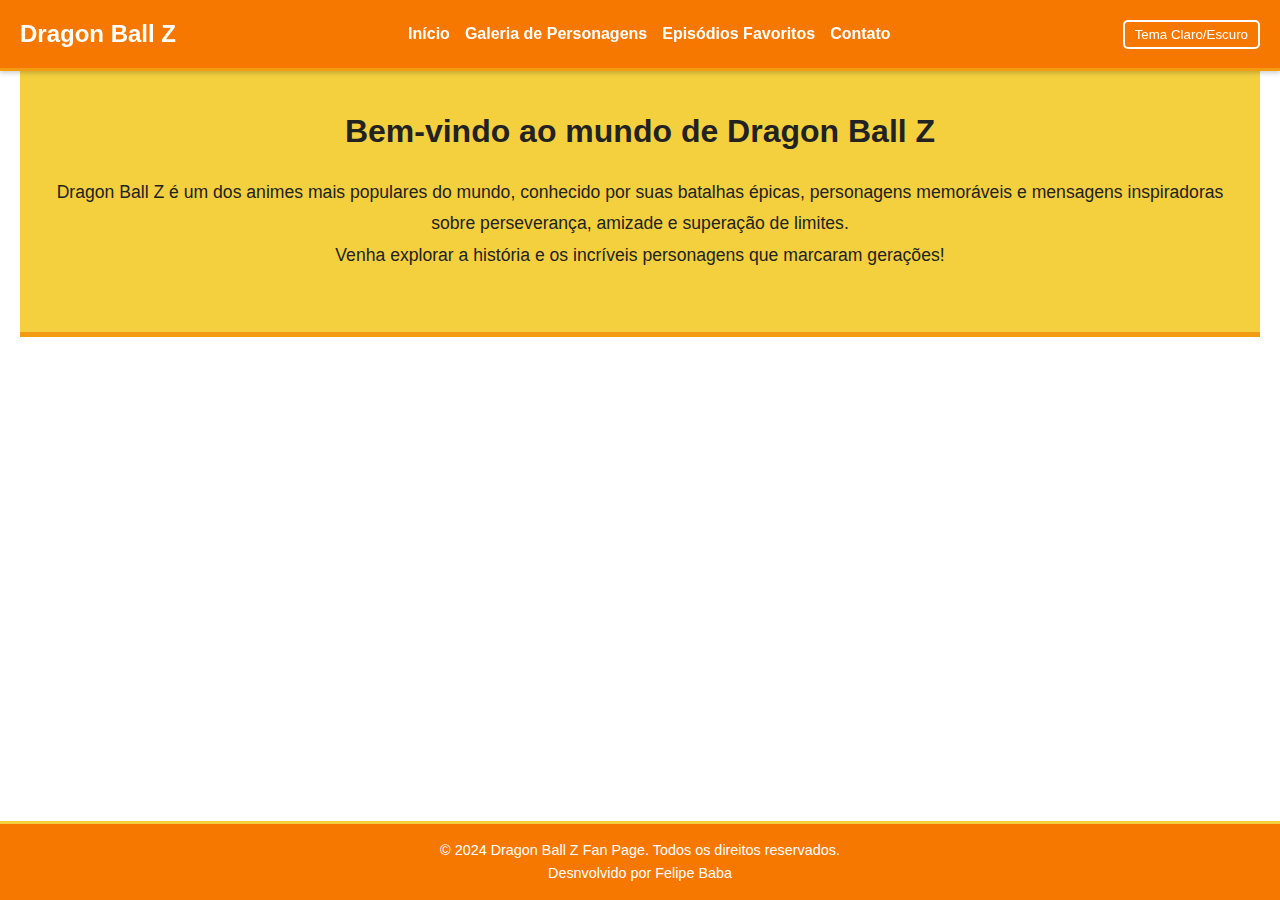
==== index.html @ 2dd9a5e6 "Add files via upload" ====
<!DOCTYPE html>
<html lang="pt-BR">
<head>
    <meta charset="UTF-8">
    <meta name="viewport" content="width=device-width, initial-scale=1.0">
    <title>Dragon Ball Z</title>
    <link rel="stylesheet" href="style.css">
</head>
<body>
    <header class="menu-fixo">
        <h1>Dragon Ball Z</h1>
        <nav>
            <ul>
                <li><a href="index.html">Início</a></li>
                <li><a href="galeria.html">Galeria de Personagens</a></li>
                <li><a href="episodios.html">Episódios Favoritos</a></li>
                <li><a href="contato.html">Contato</a></li>
            </ul>
        </nav>
        <button id="toggle-theme">Tema Claro/Escuro</button>
    </header>
    <main>
        <section class="banner">
            <img src="imagens/dragon ball z.jpg" alt="Banner Dragon Ball Z">
        </section>
        <section class="intro">
            <h2>Bem-vindo ao mundo de Dragon Ball Z</h2>
            <p>Dragon Ball Z é um dos animes mais populares do mundo, conhecido por suas batalhas épicas, personagens memoráveis e mensagens inspiradoras sobre perseverança, amizade e superação de limites.</p>
            <p>Venha explorar a história e os incríveis personagens que marcaram gerações!</p>
        </section>
    </main>
    <script src="script.js"></script>
</body>
<footer>
    <p>&copy; 2024 Dragon Ball Z Fan Page. Todos os direitos reservados.</p>
    <p> Desnvolvido por Felipe Baba</p>
</footer>
</html>
---- style.css ----
* {
    margin: 0;
    padding: 0;
    box-sizing: border-box;
}

body {
    font-family: 'Arial', sans-serif;
    line-height: 1.6;
    transition: background-color 0.5s, color 0.5s;
}

body.claro {
    background-color: #f9f9f9;
    color: #333;
}

body.escuro {
    background-color: #121212;
    color: #f1f1f1;
}

.menu-fixo {
    position: fixed;
    top: 0;
    left: 0;
    width: 100%;
    background: #f77801;
    color: white;
    padding: 15px 20px;
    display: flex;
    align-items: center;
    justify-content: space-between;
    z-index: 1000;
    box-shadow: 0 2px 5px rgba(0, 0, 0, 0.2);
}

.menu-fixo h1 {
    font-size: 1.5rem;
}

.menu-fixo ul {
    list-style: none;
    display: flex;
    gap: 15px;
}

.menu-fixo ul li a {
    text-decoration: none;
    color: white;
    font-weight: bold;
    transition: color 0.3s;
}

.menu-fixo ul li a:hover {
    color: #f4d03f;
}

#toggle-theme {
    background: none;
    border: 2px solid white;
    color: white;
    padding: 5px 10px;
    cursor: pointer;
    border-radius: 5px;
    transition: all 0.3s;
}

#toggle-theme:hover {
    background: #f4d03f;
    color: black;
}

.banner img {
    width: 100%;
    height: auto;
    object-fit: cover;
}

.intro {
    padding: 60px 20px;
    text-align: center;
    background-color: #f4d03f;
    color: #222;
    border-bottom: 5px solid #f39c12;
}

.intro h2 {
    font-size: 2rem;
    margin-bottom: 20px;
}

.intro p {
    font-size: 1.1rem;
    line-height: 1.8;
}

.galeria {
    padding: 60px 20px;
    display: grid;
    grid-template-columns: repeat(auto-fit, minmax(250px, 1fr));
    gap: 20px;
}

.personagem {
    text-align: center;
    border: 2px solid transparent;
    border-radius: 10px;
    overflow: hidden;
    transition: all 0.3s ease-in-out;
    background-color: #f1f1f1;
    padding: 15px;
}

.personagem img {
    width: 100%;
    height: auto;
    transition: transform 0.3s;
    border-radius: 10px;
}

.personagem:hover img {
    transform: scale(1.1);
}

.personagem:hover {
    border: 2px solid #f4d03f;
    box-shadow: 0 5px 15px rgba(0, 0, 0, 0.2);
}

.personagem h3 {
    margin: 10px 0;
    font-size: 1.5rem;
}

.personagem p {
    font-size: 0.9rem;
    color: #666;
}

.episodios {
    padding: 60px 20px;
}

.episodio {
    margin-bottom: 30px;
    text-align: center;
    background: #f1f1f1;
    padding: 20px;
    border-radius: 10px;
    transition: box-shadow 0.3s;
}

.episodio:hover {
    box-shadow: 0 5px 15px rgba(0, 0, 0, 0.2);
}

.episodio img {
    max-width: 100%;
    border-radius: 10px;
    margin-bottom: 15px;
}

.episodio h3 {
    font-size: 1.5rem;
    color: #333;
    margin-bottom: 10px;
}

.episodio p {
    font-size: 0.9rem;
    color: #555;
}

.episodio button {
    padding: 10px 20px;
    border: none;
    background-color: #f4d03f;
    color: #222;
    font-weight: bold;
    cursor: pointer;
    border-radius: 5px;
    transition: background-color 0.3s;
}

.episodio button:hover {
    background-color: #f39c12;
}

.modal {
    display: none;
    position: fixed;
    top: 0;
    left: 0;
    width: 100%;
    height: 100%;
    background: rgba(0, 0, 0, 0.8);
    justify-content: center;
    align-items: center;
    z-index: 1000;
}

.modal-content {
    background: white;
    padding: 20px;
    border-radius: 10px;
    width: 80%;
    max-width: 600px;
    text-align: center;
}

.modal-content iframe {
    width: 100%;
    height: 300px;
    border: none;
    border-radius: 10px;
}

.modal-content button {
    margin-top: 10px;
    padding: 10px 20px;
    border: none;
    background-color: #f4d03f;
    color: #222;
    font-weight: bold;
    cursor: pointer;
    border-radius: 5px;
    transition: background-color 0.3s;
}

.modal-content button:hover {
    background-color: #f39c12;
}

.contato {
    padding: 60px 20px;
    text-align: center;
}

form {
    max-width: 600px;
    margin: 0 auto;
    display: flex;
    flex-direction: column;
    gap: 15px;
}

form label {
    text-align: left;
    font-size: 1rem;
    font-weight: bold;
}

form input,
form textarea {
    width: 100%;
    padding: 10px;
    border: 2px solid #ccc;
    border-radius: 5px;
    font-size: 1rem;
    transition: border-color 0.3s;
}

form input:focus,
form textarea:focus {
    border-color: #f4d03f;
    outline: none;
}

form button {
    padding: 10px 20px;
    background-color: #f4d03f;
    color: #222;
    font-weight: bold;
    border: none;
    border-radius: 5px;
    cursor: pointer;
    transition: background-color 0.3s;
}

form button:hover {
    background-color: #f39c12;
}

#mensagem-sucesso {
    margin-top: 20px;
    font-size: 1.2rem;
    color: green;
}

html, body {
    margin: 0;
    padding: 0;
    height: 100%; /* Define altura mínima */
}

body {
    display: flex;
    flex-direction: column;
    font-family: Arial, sans-serif;
}

.container {
    display: flex;
    flex-direction: column;
    min-height: 100vh; /* Garante que o conteúdo ocupe toda a altura da tela */
}

header {
    background-color: #f4d03f;
    padding: 20px;
    text-align: center;
    border-bottom: 3px solid #f39c12;
}

main {
    flex: 1; /* Faz o conteúdo principal ocupar o espaço disponível */
    padding: 20px;
}

footer {
    background-color: #f77801;;
    color: white;
    text-align: center;
    padding: 15px 0;
    border-top: 3px solid #f4d03f;
    font-size: 0.9rem;
}
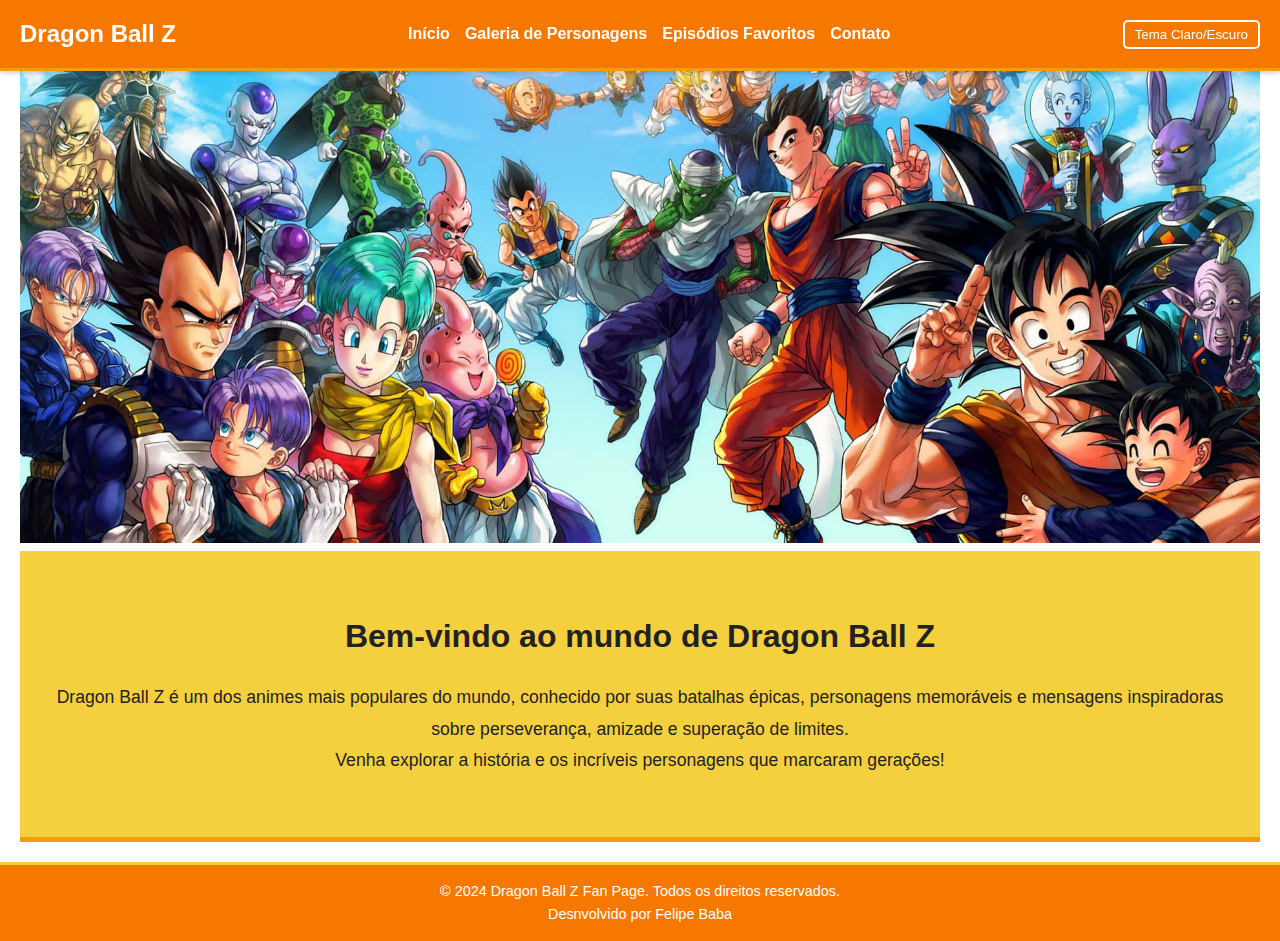
==== commit afe77e20: "Update index.html" ====
--- a/index.html
+++ b/index.html
@@ -21,7 +21,7 @@
     </header>
     <main>
         <section class="banner">
-            <img src="imagens/dragon ball z.jpg" alt="Banner Dragon Ball Z">
+            <img src="dragon ball z.jpg" alt="Banner Dragon Ball Z">
         </section>
         <section class="intro">
             <h2>Bem-vindo ao mundo de Dragon Ball Z</h2>
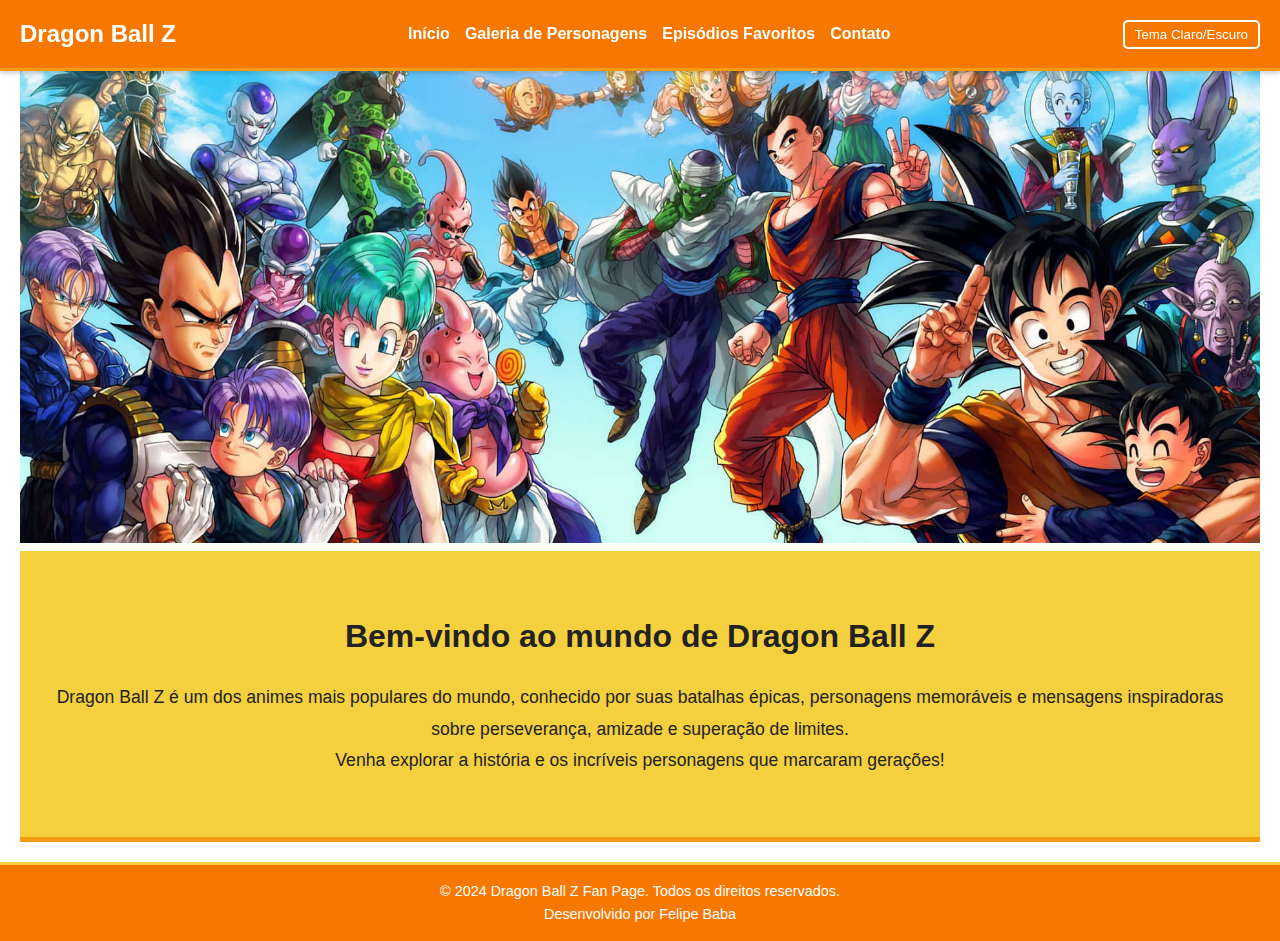
==== commit c4fdacfd: "Update index.html" ====
--- a/index.html
+++ b/index.html
@@ -33,6 +33,6 @@
 </body>
 <footer>
     <p>&copy; 2024 Dragon Ball Z Fan Page. Todos os direitos reservados.</p>
-    <p> Desnvolvido por Felipe Baba</p>
+    <p> Desenvolvido por Felipe Baba</p>
 </footer>
 </html>
